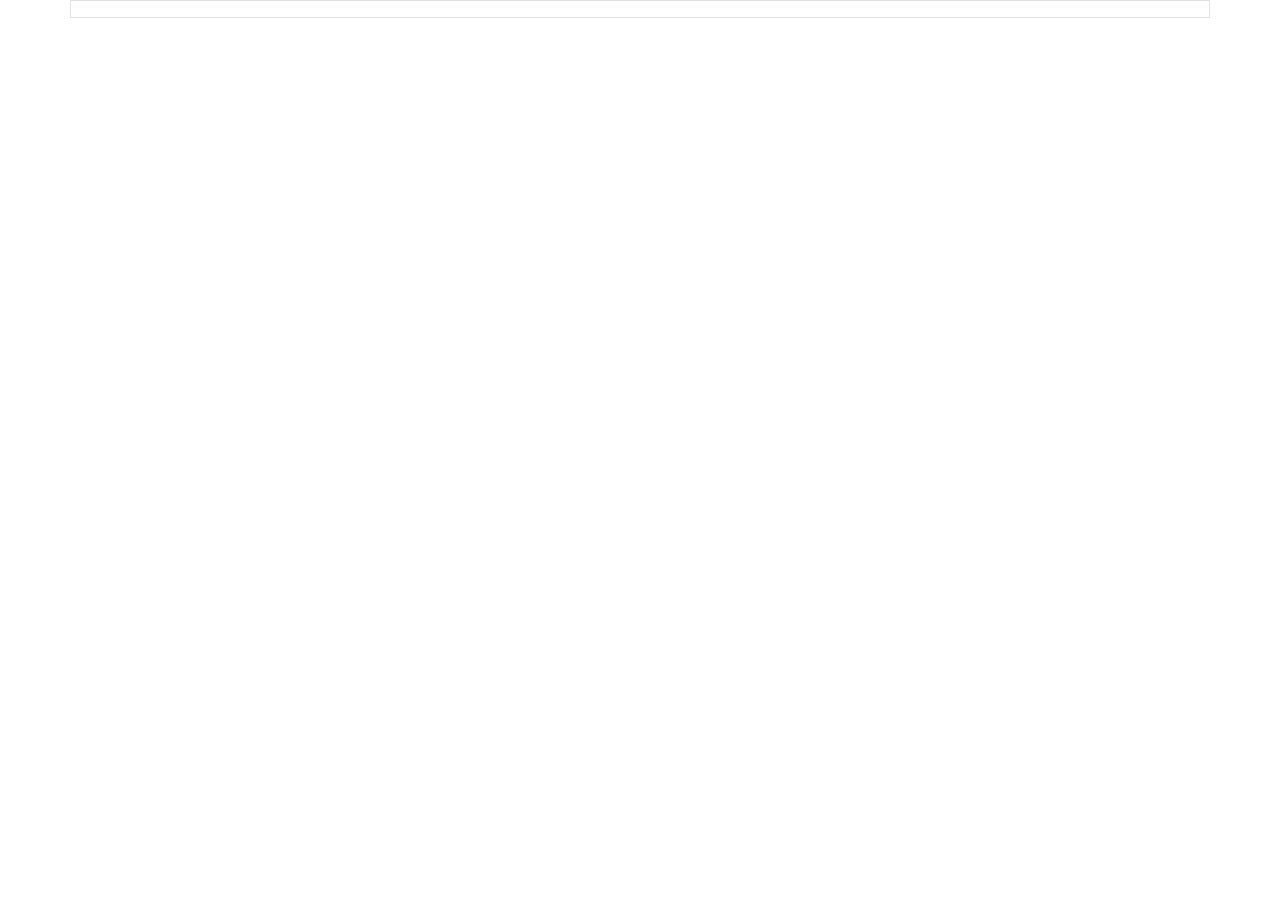
==== src/main/resources/templates/order-create-result.html @ feb05d32 "added basic UI for order creation." ====
<!DOCTYPE html>
<html lang="en" xmlns:th="http://www.thymeleaf.org" xmlns:xsi="http://www.w3.org/2001/XMLSchema-instance"
      xsi:schemaLocation="http://www.thymeleaf.org ">
<head>
    <meta charset="UTF-8">
    <title>Search</title>
    <link media="all" rel="stylesheet" th:href="@{/css/orders.css}" type="text/css">
    <link href="https://maxcdn.bootstrapcdn.com/bootstrap/4.5.2/css/bootstrap.min.css" rel="stylesheet">

    <!-- jQuery library -->
    <script src="https://ajax.googleapis.com/ajax/libs/jquery/3.5.1/jquery.min.js"></script>

    <!-- Popper JS -->
    <script src="https://cdnjs.cloudflare.com/ajax/libs/popper.js/1.16.0/umd/popper.min.js"></script>

    <!-- Latest compiled JavaScript -->
    <script src="https://maxcdn.bootstrapcdn.com/bootstrap/4.5.2/js/bootstrap.min.js"></script>
</head>
<body>
<div class="container pt-3 border">
    <div class="row">
        <span th:classappend="${result == '0' ? 'text-success' : 'text-danger'}"
              th:text="${result == '0'} ? 'Your order has been saved ' : 'Your order could not be saved'"></span>
    </div>
</div>
</body>
</html>
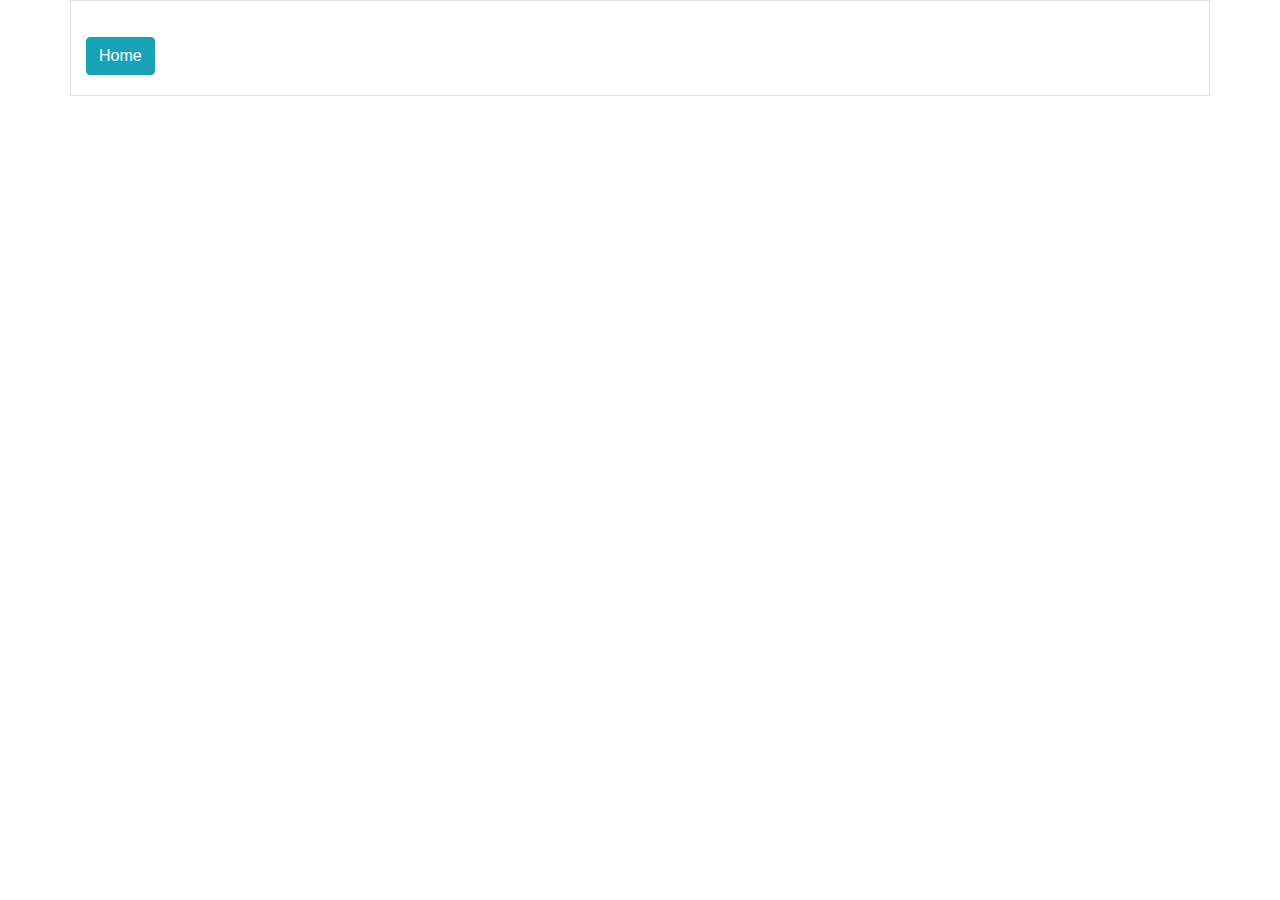
==== commit 72417152: "home buttons added." ====
--- a/src/main/resources/templates/order-create-result.html
+++ b/src/main/resources/templates/order-create-result.html
@@ -22,6 +22,11 @@
         <span th:classappend="${result == '0' ? 'text-success' : 'text-danger'}"
               th:text="${result == '0'} ? 'Your order has been saved ' : 'Your order could not be saved'"></span>
     </div>
+    <div class="container" style="margin-bottom:20px;margin-top:20px;">
+        <div class="row">
+            <a class="btn btn-info" href="/" role="button">Home</a>
+        </div>
+    </div>
 </div>
 </body>
 </html>